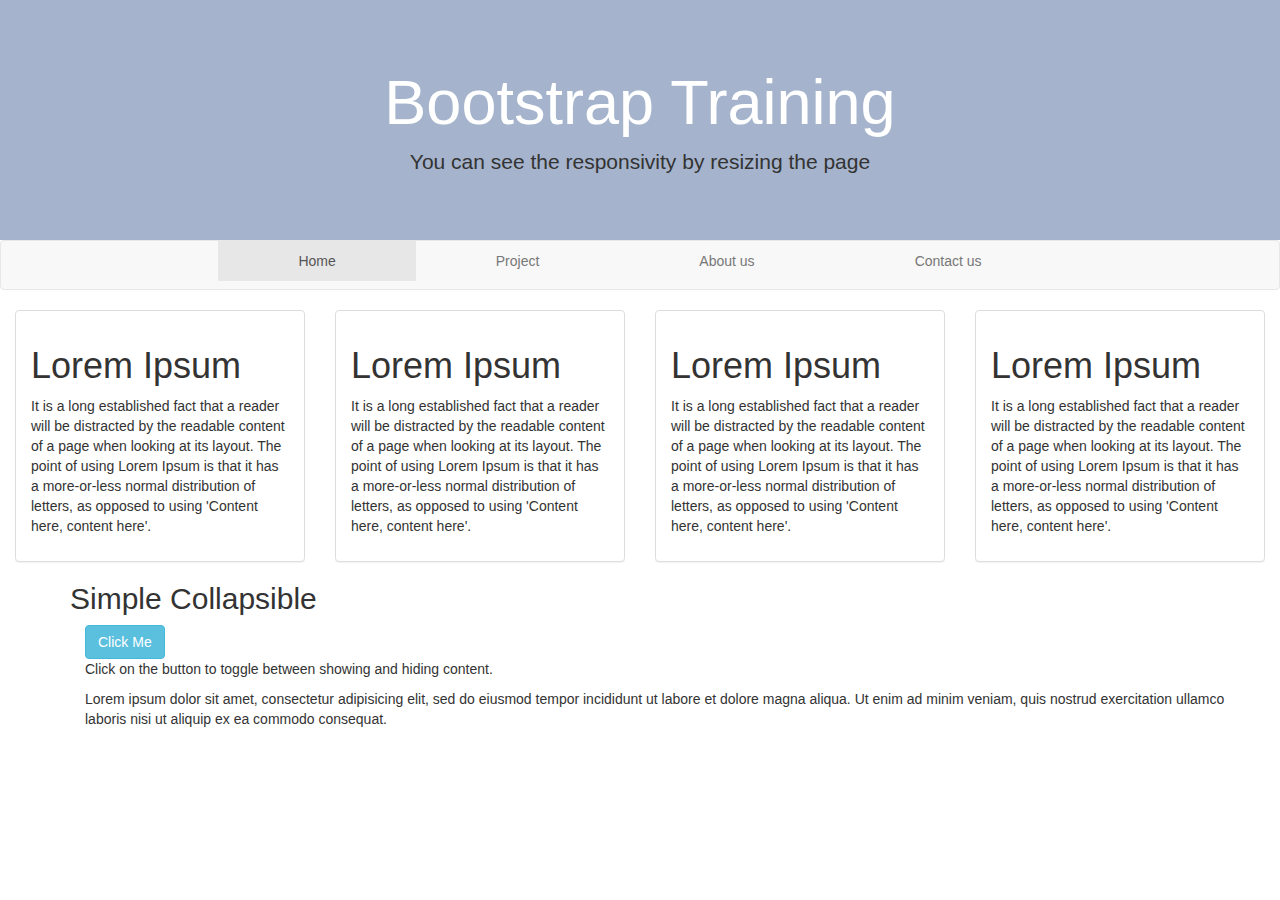
==== BootStrap/Index.html @ 35e2418a "a" ====
﻿<!DOCTYPE html>
<html>
<head>
    <title>Bootstrap Example</title>
    <meta charset="utf-8">
    <meta name="viewport" content="width=device-width, initial-scale=1">
    <link rel="stylesheet" href="https://maxcdn.bootstrapcdn.com/bootstrap/3.3.7/css/bootstrap.min.css">
    <script src="https://ajax.googleapis.com/ajax/libs/jquery/3.1.1/jquery.min.js"></script>
    <script src="https://maxcdn.bootstrapcdn.com/bootstrap/3.3.7/js/bootstrap.min.js"></script>

    <style>
        .jumbotron {
            margin-bottom: 0px;
        }
   

        .nav > li > a {
            position: relative;
            display: block;
            padding: 10px 80px;
        }

        .navbar {
            display: flex;
        }

        ul.breadcrumb {
			padding: 8px 16px;
			list-style: none;
			background-color: #eee;
			text-align: left;
			margin-top: 0px;
			margin-left: 20%;
		}
		ul.breadcrumb li {display: inline;}

		ul.breadcrumb li+li:before {
			padding: 8px;
			color: black;
			content: "/\00a0";
		}
		
        ul.breadcrumb li a {color: green;}

	</style>

</head>

<body>

    <!--jumbotorn-->
    <div class="jumbotron text-center" style="background-color: #a5b4cc;">
        <h1 style="color: white"> Bootstrap Training </h1>
        <p> You can see the responsivity by resizing the page</p>
    </div>

    <!--Navigation bar-->

    <nav class="navbar navbar-default">
        <div class="container-fluid">

            <ul class="nav navbar-nav">
                <li class="active"><a href="#">Home</a></li>
                <li><a href="#">Project</a></li>
                <li><a href="#">About us</a></li>
                <li><a href="#">Contact us</a></li>
            </ul>
        </div>
    </nav>
    <div class="container-fluid">
        <div class="row">
            <div class="col-sm-3">
                <div class="panel panel-default">
                    <div class="panel-body">
                        <h1> Lorem Ipsum </h1>
                        <p>It is a long established fact that a reader will be distracted by the readable content of a page when looking at its layout. The point of using Lorem Ipsum is that it has a more-or-less normal distribution of letters, as opposed to using 'Content here, content here'.</p>
                    </div>
                </div>
            </div>

            <div class="col-sm-3">
                <div class="panel panel-default">
                    <div class="panel-body">
                        <h1> Lorem Ipsum </h1>
                        <p>It is a long established fact that a reader will be distracted by the readable content of a page when looking at its layout. The point of using Lorem Ipsum is that it has a more-or-less normal distribution of letters, as opposed to using 'Content here, content here'.</p>
                    </div>
                </div>
            </div>

            <div class="col-sm-3">
                <div class="panel panel-default">
                    <div class="panel-body">
                        <h1> Lorem Ipsum </h1>
                        <p>It is a long established fact that a reader will be distracted by the readable content of a page when looking at its layout. The point of using Lorem Ipsum is that it has a more-or-less normal distribution of letters, as opposed to using 'Content here, content here'.</p>
                    </div>
                </div>
            </div>

            <div class="col-sm-3">

                <div class="panel panel-default">
                    <div class="panel-body">

                        <h1> Lorem Ipsum </h1>
                        <p>It is a long established fact that a reader will be distracted by the readable content of a page when looking at its layout. The point of using Lorem Ipsum is that it has a more-or-less normal distribution of letters, as opposed to using 'Content here, content here'.</p>
                    </div>
                </div>
            </div>


            <!--accordion-->

            <div class="container">
                <h2>Simple Collapsible</h2>
                <div class="container">
                    <button type="button" class="btn btn-info" data-toggle="collapse" data-target="#demo">Click Me</button>
                    <div id="demo" class="collapse in">
                        <p>Click on the button to toggle between showing and hiding content.</p>

                        Lorem ipsum dolor sit amet, consectetur adipisicing elit,
                        sed do eiusmod tempor incididunt ut labore et dolore magna aliqua. Ut enim ad minim veniam,
                        quis nostrud exercitation ullamco laboris nisi ut aliquip ex ea commodo consequat.
                    </div>
                </div>
            </div>
            
            </body>
</html >
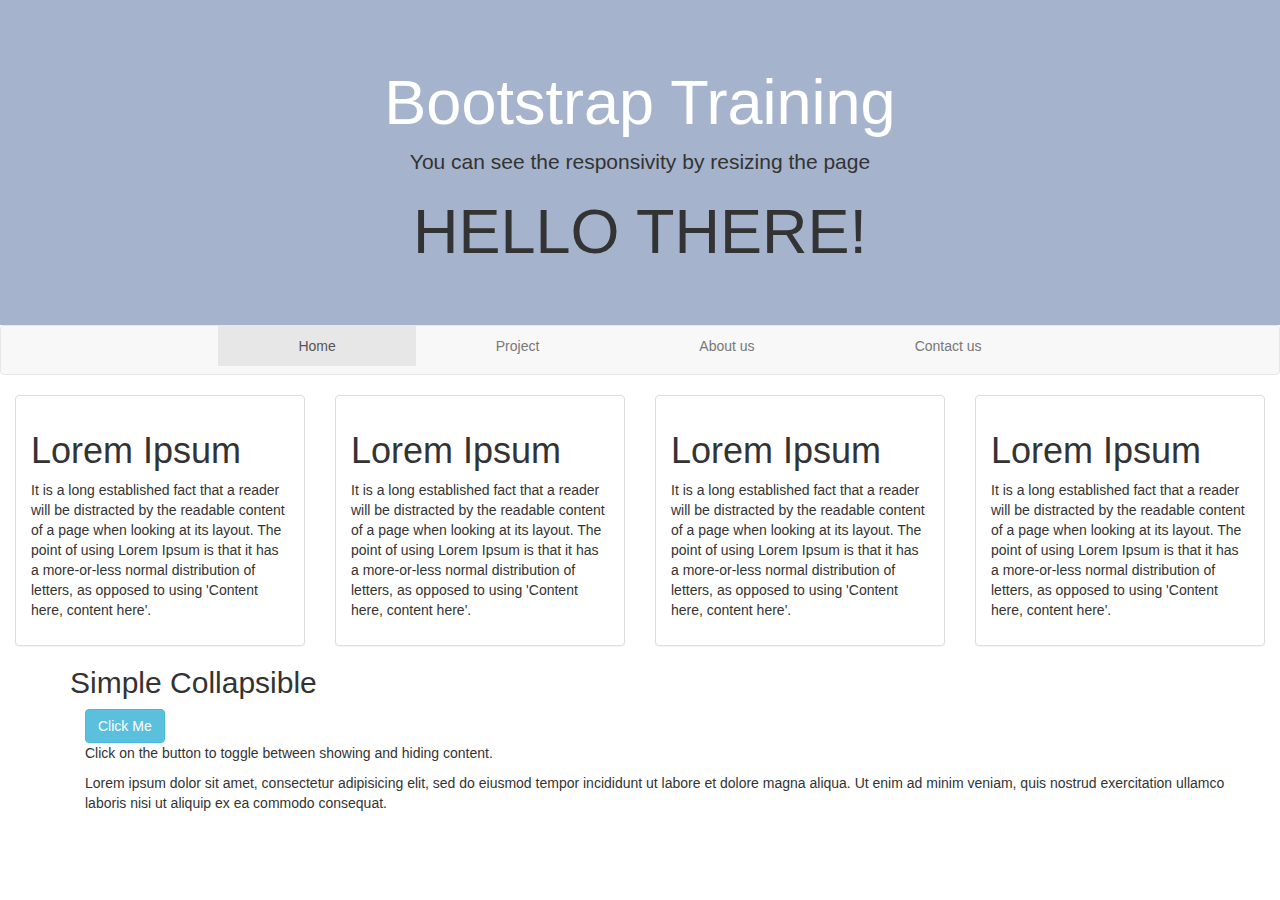
==== commit 69c831c4: "hello msg" ====
--- a/BootStrap/Index.html
+++ b/BootStrap/Index.html
@@ -52,6 +52,7 @@
     <div class="jumbotron text-center" style="background-color: #a5b4cc;">
         <h1 style="color: white"> Bootstrap Training </h1>
         <p> You can see the responsivity by resizing the page</p>
+        <h1>HELLO THERE!</h1>
     </div>
 
     <!--Navigation bar-->
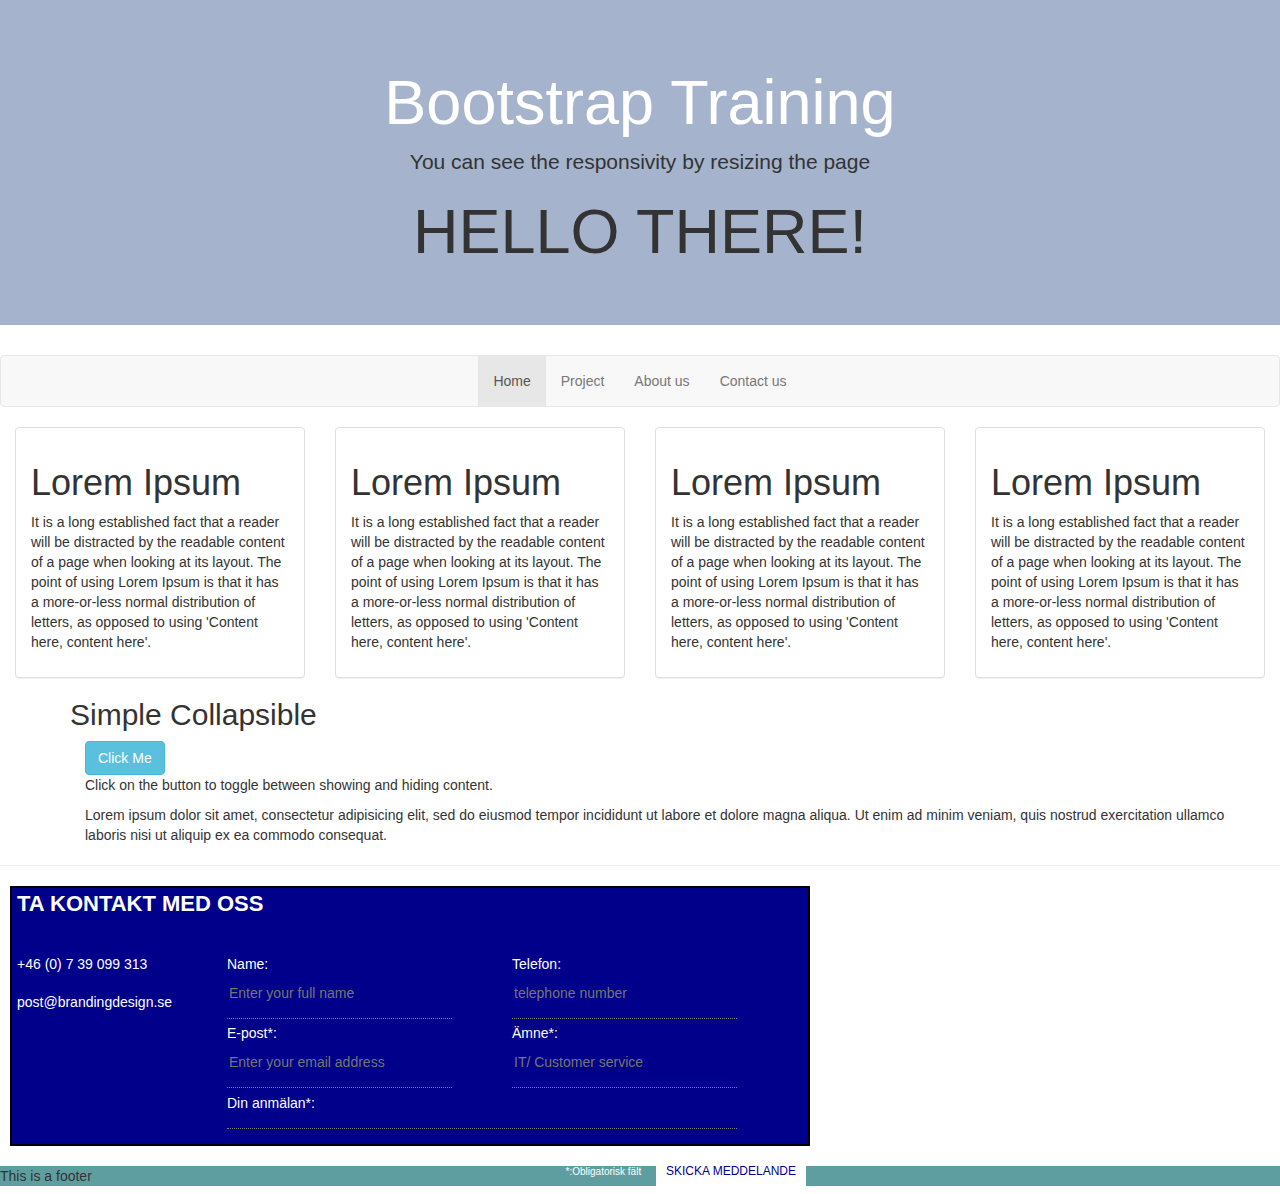
==== commit 6b60bb8c: "css changes" ====
--- a/BootStrap/Index.html
+++ b/BootStrap/Index.html
@@ -4,46 +4,10 @@
     <title>Bootstrap Example</title>
     <meta charset="utf-8">
     <meta name="viewport" content="width=device-width, initial-scale=1">
+    <link rel="stylesheet" href="./css/style.css">
     <link rel="stylesheet" href="https://maxcdn.bootstrapcdn.com/bootstrap/3.3.7/css/bootstrap.min.css">
     <script src="https://ajax.googleapis.com/ajax/libs/jquery/3.1.1/jquery.min.js"></script>
     <script src="https://maxcdn.bootstrapcdn.com/bootstrap/3.3.7/js/bootstrap.min.js"></script>
-
-    <style>
-        .jumbotron {
-            margin-bottom: 0px;
-        }
-   
-
-        .nav > li > a {
-            position: relative;
-            display: block;
-            padding: 10px 80px;
-        }
-
-        .navbar {
-            display: flex;
-        }
-
-        ul.breadcrumb {
-			padding: 8px 16px;
-			list-style: none;
-			background-color: #eee;
-			text-align: left;
-			margin-top: 0px;
-			margin-left: 20%;
-		}
-		ul.breadcrumb li {display: inline;}
-
-		ul.breadcrumb li+li:before {
-			padding: 8px;
-			color: black;
-			content: "/\00a0";
-		}
-		
-        ul.breadcrumb li a {color: green;}
-
-	</style>
-
 </head>
 
 <body>
@@ -108,7 +72,6 @@
                 </div>
             </div>
 
-
             <!--accordion-->
 
             <div class="container">
@@ -124,7 +87,62 @@
                     </div>
                 </div>
             </div>
-            
+            <hr />
+        
+            <!-- Kontaktformulär-->
+            <div id="form">
+                <div>
+                    <p id="form_title">ta kontakt med oss </p>
+                </div>
+
+                <div id="contact_via">
+                    <div>
+                        <p id="height"> <i class="fa fa-volume-control-phone" aria-hidden="true"></i> +46 (0) 7 39 099 313 </p>
+                        <p id="height"><i class="fa fa-envelope" aria-hidden="true"></i> post@brandingdesign.se </p>
+                    </div>
+                </div>
+
+                <div id="form1">
+                    <div id="details">
+                        <div>
+                            <form style="border-bottom: 1px dotted gray">
+                                <p id="height">Name: <input type="text" name="Name" placeholder="Enter your full name"> </p>
+                            </form>
+                        </div>
+                        <div>
+                            <form style="border-bottom: 1px dotted gray">
+                                <p id="height"> E-post*: <input type="email" name="email" placeholder="Enter your email address"></p>
+                            </form>
+                        </div>
+                    </div>
+
+                    <div id="details1">
+                        <div>
+                            <form style="border-bottom: 1px dotted gray">
+                                <p id="height">Telefon: <input type="text" name="Name" placeholder="telephone number"> </p>
+                            </form>
+                        </div>
+                        <div>
+                            <form style="border-bottom: 1px dotted gray">
+                                <p id="height"> Ämne*: <input type="email" name="email" placeholder="IT/ Customer service"></p>
+                            </form>
+                        </div>
+                    </div>
+                    <div id="details2">
+                        <form>
+                            <p id="height1">Din anmälan*: <input type="text"></p>
+                        </form>
+                    </div>
+                </div>
+                <div id="footer">
+                    <span style="margin-right:10px"> *:Obligatorisk fält</span>
+                    <span>
+                        <input type="button" class="button" value="Skicka Meddelande">
+                    </span>
+                </div>
+            </div>    
+            <footer style="width: 100%; background-color: cadetblue; clear: both;"> This is a footer</footer>
+        
             </body>
 </html >
         --- a/BootStrap/css/style.css
+++ b/BootStrap/css/style.css
@@ -0,0 +1,120 @@
+﻿        .jumbotron {
+            margin-bottom: 0px;
+        }
+
+        .nav > li > a {
+            position: relative;
+            display: block;
+            padding: 10px 80px;
+        }
+
+        .navbar {
+            display: flex;
+        }
+
+        ul.breadcrumb {
+			padding: 8px 16px;
+			list-style: none;
+			background-color: #eee;
+			text-align: left;
+			margin-top: 0px;
+			margin-left: 20%;
+		}
+		ul.breadcrumb li {display: inline;}
+
+		ul.breadcrumb li+li:before {
+			padding: 8px;
+			color: black;
+			content: "/\00a0";
+		}
+		
+        ul.breadcrumb li a {color: green;}
+
+
+    #form{
+    width: 800px;
+    height: 260px;
+    border: 2px solid black;
+    float: left;
+    background: darkblue;
+   padding-left: 5px;
+   margin-left: 10px;
+   margin-bottom: 20px;
+   
+}
+
+#form_title{
+    font-weight: bold;
+    font-size: 22px;
+    color: white;
+    text-transform: uppercase;
+}
+
+#contact_via{
+      margin-top: 20px;
+      width: 190px;
+      float: left;
+      color: white;
+}
+
+#height{
+    line-height: 200%;
+}
+#height1{
+    line-height: 200%;
+    
+    
+}
+
+#form1{
+    float: left;
+    margin: 20px;
+    width: 510px;
+    color: white;
+    
+}
+
+input{
+    border: none;
+    background-color: inherit;
+    color: white;
+   }
+
+
+#details
+{
+  width: 225px;
+  float: left;
+}
+
+#details1
+{
+  width: 225px;
+  float: right;
+}
+
+#details2{
+    float: left;
+    border-bottom: 1px dotted gray;
+   width: 100%;
+}
+
+#footer{
+    text-align: right;
+    font-size: 10px;
+    color: white;
+}
+
+.button {
+    background-color: white;
+    border: none;
+    color: darkblue;
+    padding: 10px;
+    text-align: center;
+    text-decoration: none;
+    display: inline-block;
+    font-size: 12px;
+    margin: 4px 2px;
+    cursor: pointer;
+    text-transform: uppercase;
+}
